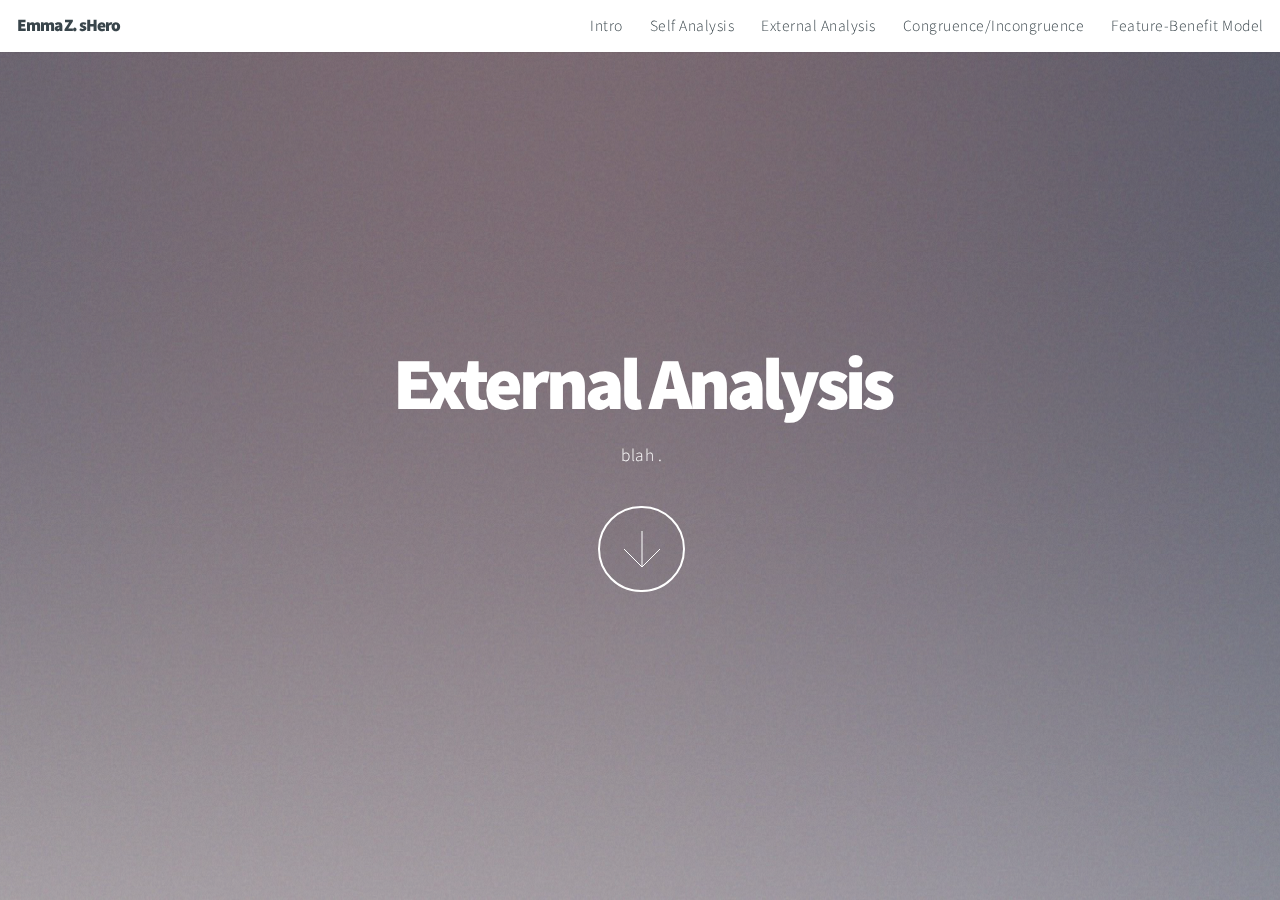
==== ci.html @ fa084fb6 "adding things" ====
<!DOCTYPE HTML>
<!--
	Big Picture by HTML5 UP
	html5up.net | @n33co
	Free for personal and commercial use under the CCA 3.0 license (html5up.net/license)
-->
<html>
	<head>
		<title>Emma Z. sHero</title>
		<meta http-equiv="content-type" content="text/html; charset=utf-8" />
		<meta name="description" content="" />
		<meta name="keywords" content="" />
		<!--[if lte IE 8]><script src="css/ie/html5shiv.js"></script><![endif]-->
		<script src="js/jquery.min.js"></script>
		<script src="js/jquery.poptrox.min.js"></script>
		<script src="js/jquery.scrolly.min.js"></script>
		<script src="js/jquery.scrollex.min.js"></script>
		<script src="js/skel.min.js"></script>
		<script src="js/init.js"></script>
		<noscript>
			<link rel="stylesheet" href="css/skel.css" />
			<link rel="stylesheet" href="css/style.css" />
			<link rel="stylesheet" href="css/style-wide.css" />
			<link rel="stylesheet" href="css/style-normal.css" />
		</noscript>
		<!--[if lte IE 9]><link rel="stylesheet" href="css/ie/v9.css" /><![endif]-->
		<!--[if lte IE 8]><link rel="stylesheet" href="css/ie/v8.css" /><![endif]-->
	</head>
	<body>

		<!-- Header -->
			<header id="header">

				<!-- Logo -->
					<h1 id="logo">Emma Z. sHero</h1>

				<!-- Nav -->
					<nav id="nav">
						<ul>
							<li><a href="#intro">Intro</a></li>
							<li><a href="#one">Self Analysis</a></li>
							<li><a href="#two">External Analysis</a></li>
							<li><a href="#three">Congruence/Incongruence</a></li>
							<li><a href="#four">Feature-Benefit Model</a></li>
							<!--<li><a href="#work">Work</a></li>-->
							<!-- <li><a href="#contact">Contact</a></li> -->
						</ul>
					</nav>

			</header>

		<!-- Intro -->
			<section id="intro" class="main style1 dark fullscreen">
				<div class="content container 75%">
					<header>
						<h2>External Analysis</h2>
					</header>
					<p> blah .</p>
					<footer>
						<a href="#one" class="button style2 down">More</a>
					</footer>
				</div>
			</section>

		</body>
	</html>
---- css/skel.css ----
/* Resets (http://meyerweb.com/eric/tools/css/reset/ | v2.0 | 20110126 | License: none (public domain)) */

	html,body,div,span,applet,object,iframe,h1,h2,h3,h4,h5,h6,p,blockquote,pre,a,abbr,acronym,address,big,cite,code,del,dfn,em,img,ins,kbd,q,s,samp,small,strike,strong,sub,sup,tt,var,b,u,i,center,dl,dt,dd,ol,ul,li,fieldset,form,label,legend,table,caption,tbody,tfoot,thead,tr,th,td,article,aside,canvas,details,embed,figure,figcaption,footer,header,hgroup,menu,nav,output,ruby,section,summary,time,mark,audio,video{margin:0;padding:0;border:0;font-size:100%;font:inherit;vertical-align:baseline;}article,aside,details,figcaption,figure,footer,header,hgroup,menu,nav,section{display:block;}body{line-height:1;}ol,ul{list-style:none;}blockquote,q{quotes:none;}blockquote:before,blockquote:after,q:before,q:after{content:'';content:none;}table{border-collapse:collapse;border-spacing:0;}body{-webkit-text-size-adjust:none}

/* Box Model */

	*, *:before, *:after {
		-moz-box-sizing: border-box;
		-webkit-box-sizing: border-box;
		box-sizing: border-box;
	}

/* Container */

	.container {
		margin-left: auto;
		margin-right: auto;

		/* width: (containers) */
		width: 1200px;
	}

	/* Modifiers */

		/* 125% */
			.container.\31 25\25 {
				width: 100%;

				/* max-width: (containers * 1.25) */
				max-width: 1500px;

				/* min-width: (containers) */
				min-width: 1200px;
			}

		/* 75% */
			.container.\37 5\25 {

				/* width: (containers * 0.75) */
				width: 900px;

			}

		/* 50% */
			.container.\35 0\25 {

				/* width: (containers * 0.50) */
				width: 600px;

			}

		/* 25% */
			.container.\32 5\25 {

				/* width: (containers * 0.25) */
				width: 300px;

			}

/* Grid */

	.row {
		border-bottom: solid 1px transparent;
	}

	.row > * {
		float: left;
	}

	.row:after, .row:before {
		content: '';
		display: block;
		clear: both;
		height: 0;
	}

	.row.uniform > * > :first-child {
		margin-top: 0;
	}

	.row.uniform > * > :last-child {
		margin-bottom: 0;
	}

	/* Gutters */

		/* Normal */

			.row > * {
				/* padding: (gutters.horizontal) 0 0 (gutters.vertical) */
				padding: 40px 0 0 40px;
			}

			.row {
				/* margin: -(gutters.horizontal) 0 -1px -(gutters.vertical) */
				margin: -40px 0 -1px -40px;
			}

			.row.uniform > * {
				/* padding: (gutters.vertical) 0 0 (gutters.vertical) */
				padding: 40px 0 0 40px;
			}

			.row.uniform {
				/* margin: -(gutters.vertical) 0 -1px -(gutters.vertical) */
				margin: -40px 0 -1px -40px;
			}

		/* 200% */

			.row.\32 00\25 > * {
				/* padding: (gutters.horizontal) 0 0 (gutters.vertical) */
				padding: 80px 0 0 80px;
			}

			.row.\32 00\25 {
				/* margin: -(gutters.horizontal) 0 -1px -(gutters.vertical) */
				margin: -80px 0 -1px -80px;
			}

			.row.uniform.\32 00\25 > * {
				/* padding: (gutters.vertical) 0 0 (gutters.vertical) */
				padding: 80px 0 0 80px;
			}

			.row.uniform.\32 00\25 {
				/* margin: -(gutters.vertical) 0 -1px -(gutters.vertical) */
				margin: -80px 0 -1px -80px;
			}

		/* 150% */

			.row.\31 50\25 > * {
				/* padding: (gutters.horizontal) 0 0 (gutters.vertical) */
				padding: 60px 0 0 60px;
			}

			.row.\31 50\25 {
				/* margin: -(gutters.horizontal) 0 -1px -(gutters.vertical) */
				margin: -60px 0 -1px -60px;
			}

			.row.uniform.\31 50\25 > * {
				/* padding: (gutters.vertical) 0 0 (gutters.vertical) */
				padding: 60px 0 0 60px;
			}

			.row.uniform.\31 50\25 {
				/* margin: -(gutters.vertical) 0 -1px -(gutters.vertical) */
				margin: -60px 0 -1px -60px;
			}

		/* 50% */

			.row.\35 0\25 > * {
				/* padding: (gutters.horizontal) 0 0 (gutters.vertical) */
				padding: 20px 0 0 20px;
			}

			.row.\35 0\25 {
				/* margin: -(gutters.horizontal) 0 -1px -(gutters.vertical) */
				margin: -20px 0 -1px -20px;
			}

			.row.uniform.\35 0\25 > * {
				/* padding: (gutters.vertical) 0 0 (gutters.vertical) */
				padding: 20px 0 0 20px;
			}

			.row.uniform.\35 0\25 {
				/* margin: -(gutters.vertical) 0 -1px -(gutters.vertical) */
				margin: -20px 0 -1px -20px;
			}

		/* 25% */

			.row.\32 5\25 > * {
				/* padding: (gutters.horizontal) 0 0 (gutters.vertical) */
				padding: 10px 0 0 10px;
			}

			.row.\32 5\25 {
				/* margin: -(gutters.horizontal) 0 -1px -(gutters.vertical) */
				margin: -10px 0 -1px -10px;
			}

			.row.uniform.\32 5\25 > * {
				/* padding: (gutters.vertical) 0 0 (gutters.vertical) */
				padding: 10px 0 0 10px;
			}

			.row.uniform.\32 5\25 {
				/* margin: -(gutters.vertical) 0 -1px -(gutters.vertical) */
				margin: -10px 0 -1px -10px;
			}

		/* 0% */

			.row.\30 \25 > * {
				padding: 0;
			}

			.row.\30 \25 {
				margin: 0 0 -1px 0;
			}

	/* Cells */

		.\31 2u, .\31 2u\24 { width: 100%; clear: none; margin-left: 0; }
		.\31 1u, .\31 1u\24 { width: 91.6666666667%; clear: none; margin-left: 0; }
		.\31 0u, .\31 0u\24 { width: 83.3333333333%; clear: none; margin-left: 0; }
		.\39 u, .\39 u\24 { width: 75%; clear: none; margin-left: 0; }
		.\38 u, .\38 u\24 { width: 66.6666666667%; clear: none; margin-left: 0; }
		.\37 u, .\37 u\24 { width: 58.3333333333%; clear: none; margin-left: 0; }
		.\36 u, .\36 u\24 { width: 50%; clear: none; margin-left: 0; }
		.\35 u, .\35 u\24 { width: 41.6666666667%; clear: none; margin-left: 0; }
		.\34 u, .\34 u\24 { width: 33.3333333333%; clear: none; margin-left: 0; }
		.\33 u, .\33 u\24 { width: 25%; clear: none; margin-left: 0; }
		.\32 u, .\32 u\24 { width: 16.6666666667%; clear: none; margin-left: 0; }
		.\31 u, .\31 u\24 { width: 8.3333333333%; clear: none; margin-left: 0; }

		.\31 2u\24 + *,
		.\31 1u\24 + *,
		.\31 0u\24 + *,
		.\39 u\24 + *,
		.\38 u\24 + *,
		.\37 u\24 + *,
		.\36 u\24 + *,
		.\35 u\24 + *,
		.\34 u\24 + *,
		.\33 u\24 + *,
		.\32 u\24 + *,
		.\31 u\24 + * {
			clear: left;
		}

		.\-11u { margin-left: 91.6666666667% }
		.\-10u { margin-left: 83.3333333333% }
		.\-9u { margin-left: 75% }
		.\-8u { margin-left: 66.6666666667% }
		.\-7u { margin-left: 58.3333333333% }
		.\-6u { margin-left: 50% }
		.\-5u { margin-left: 41.6666666667% }
		.\-4u { margin-left: 33.3333333333% }
		.\-3u { margin-left: 25% }
		.\-2u { margin-left: 16.6666666667% }
		.\-1u { margin-left: 8.3333333333% }
---- css/style.css ----
@charset 'UTF-8';
@import url('http://fonts.googleapis.com/css?family=Source+Sans+Pro:300,900');
@import url('font-awesome.min.css');

/*
	Big Picture by HTML5 UP
	html5up.net | @n33co
	Free for personal and commercial use under the CCA 3.0 license (html5up.net/license)
*/

/*********************************************************************************/
/* Basic                                                                         */
/*********************************************************************************/

	html {
		height: 100%;
	}

	body {
		background: #fff;
		height: 100%;
	}

		body.is-loading *,
		body.is-resizing *
		{
			-moz-transition: none !important;
			-webkit-transition: none !important;
			-o-transition: none !important;
			-ms-transition: none !important;
			transition: none !important;
			-moz-animation: none !important;
			-webkit-animation: none !important;
			-o-animation: none !important;
			-ms-animation: none !important;
			animation: none !important;
		}

	body,input,textarea,select {
		font-family: 'Source Sans Pro', sans-serif;
		font-weight: 300;
		font-size: 18pt;
		line-height: 1.75em;
		color: #39454b;
		letter-spacing: 0.5px;
	}

	h1,h2,h3,h4,h5,h6 {
		font-weight: 900;
		color: inherit;
	}

		h1 a, h2 a, h3 a, h4 a, h5 a, h6 a {
			color: inherit;
			text-decoration: none;
		}

	h2 {
		font-size: 2.25em;
		letter-spacing: -2px;
		line-height: 1.25em;
	}

	strong, b {
		font-weight: 900;
		color: inherit;
	}

	em, i {
		font-style: italic;
	}

	a {
		color: #98c593;

		-moz-transition: all 0.2s ease-in-out, color 0.2s ease-in-out;
		-webkit-transition: all 0.2s ease-in-out, color 0.2s ease-in-out;
		-o-transition: all 0.2s ease-in-out, color 0.2s ease-in-out;
		-ms-transition: all 0.2s ease-in-out, color 0.2s ease-in-out;
		transition: all 0.2s ease-in-out, color 0.2s ease-in-out;
	}

	sub {
		position: relative;
		top: 0.5em;
		font-size: 0.8em;
	}

	sup {
		position: relative;
		top: -0.5em;
		font-size: 0.8em;
	}

	hr {
		border: 0;
		border-top: solid 1px #ddd;
	}

	blockquote {
		border-left: solid 0.5em #ddd;
		padding: 1em 0 1em 2em;
		font-style: italic;
	}

	p, ul, ol, dl, table {
		margin-bottom: 1em;
	}

	header {
		margin-bottom: 1em;
	}

		header p {
			display: block;
			margin: 1em 0 0 0;
			padding: 0 0 0.5em 0;
		}

	footer {
		margin-top: 2em;
	}

	br.clear {
		clear: both;
	}

	/* Sections/Article */

		section,
		article {
			margin-bottom: 3em;
		}

			section > :last-child,
			article > :last-child {
				margin-bottom: 0;
			}

			section > .content > :last-child,
			article > .content > :last-child {
				margin-bottom: 0;
			}

			section:last-child,
			article:last-child {
				margin-bottom: 0;
			}

			.row > section,
			.row > article {
				margin-bottom: 0;
			}

	/* Image */

		.image {
			position: relative;
			display: inline-block;
		}

			.image:before {
				content: '';
				position: absolute;
				left: 0;
				top: 0;
				width: 100%;
				height: 100%;
				background: url('images/overlay.png');
			}

			.image img {
				display: block;
				width: 100%;
			}

			.image.featured {
				display: block;
				width: 100%;
				margin: 0 0 2em 0;
			}

			.image.fit {
				display: block;
				width: 100%;
			}

			.image.left {
				float: left;
				margin: 0 2em 2em 0;
			}

			.image.centered {
				display: block;
				margin: 0 0 2em 0;
			}

				.image.centered img {
					margin: 0 auto;
					width: auto;
				}

	/* List */

		ul {
		}

			ul.default {
				list-style: disc;
				padding-left: 1em;
			}

				ul.default li {
					padding-left: 0.5em;
				}

			ul.icons {
				cursor: default;
			}

				ul.icons li {
					display: inline-block;
				}

					ul.icons a {
						display: inline-block;
						width: 2em;
						height: 2em;
						line-height: 2em;
						text-align: center;
						border: 0;
					}

			ul.menu {
				cursor: default;
			}

				ul.menu li {
					display: inline-block;
					line-height: 1em;
					border-left: solid 1px rgba(145,146,147,0.25);
					padding: 0 0 0 0.5em;
					margin: 0 0 0 0.5em;
				}

				ul.menu li:first-child {
					border-left: 0;
					padding-left: 0;
					margin-left: 0;
				}

			ul.actions {
				cursor: default;
			}

				ul.actions li {
					display: inline-block;
					margin: 0 0 0 0.5em;
				}

				ul.actions li:first-child {
					margin-left: 0;
				}

		ol {
		}

			ol.default {
				list-style: decimal;
				padding-left: 1.25em;
			}

				ol.default li {
					padding-left: 0.25em;
				}

	/* Form */

		form {
		}

			form label {
				display: block;
			}

			form input[type="text"],
			form input[type="email"],
			form input[type="password"],
			form select,
			form textarea {
				display: block;
				width: 100%;
				padding: 0.65em 0.75em;
				background: none;
				border: solid 2px rgba(185,186,187,0.25);
				color: inherit;
				border-radius: 0.5em;
				outline: none;

				-moz-appearance: none;
				-webkit-appearance: none;
				-o-appearance: none;
				-ms-appearance: none;
				appearance: none;

				-moz-transition: all 0.2s ease-in-out, color 0.2s ease-in-out;
				-webkit-transition: all 0.2s ease-in-out, color 0.2s ease-in-out;
				-o-transition: all 0.2s ease-in-out, color 0.2s ease-in-out;
				-ms-transition: all 0.2s ease-in-out, color 0.2s ease-in-out;
				transition: all 0.2s ease-in-out, color 0.2s ease-in-out;
			}

				form input[type="text"]:focus,
				form input[type="email"]:focus,
				form input[type="password"]:focus,
				form select:focus,
				form textarea:focus {
					border-color: #9ac8e9;
				}

			form input[type="text"],
			form input[type="email"],
			form input[type="password"],
			form select {
				line-height: 1.35em;
			}

			form textarea {
				min-height: 8em;
			}

			form .formerize-placeholder {
				color: rgba(145,146,147,0.85) !important;
			}

			form ::-webkit-input-placeholder {
				color: rgba(145,146,147,0.85) !important;
			}

			form :-moz-placeholder {
				color: rgba(145,146,147,0.85) !important;
			}

			form ::-moz-placeholder {
				color: rgba(145,146,147,0.85) !important;
			}

			form :-ms-input-placeholder {
				color: rgba(145,146,147,0.85) !important;
			}

			form ::-moz-focus-inner {
				border: 0;
			}

	/* Table */

		table {
			width: 100%;
		}

			table.default {
				width: 100%;
			}

				table.default tbody tr:nth-child(2n+2) {
					background: #f4f4f4;
				}

				table.default td {
					padding: 0.5em 1em 0.5em 1em;
				}

				table.default th {
					text-align: left;
					font-weight: 900;
					padding: 0.5em 1em 0.5em 1em;
				}

				table.default thead {
					background: #444;
					color: #fff;
				}

				table.default tfoot {
					background: #eee;
				}

				table.default tbody {
				}

	/* Button */

		input[type="button"],
		input[type="submit"],
		input[type="reset"],
		.button {
			background-color: #98c593;
			border: 0;
			border-radius: 3.5em;
			color: #fff;
			cursor: pointer;
			display: inline-block;
			height: 3.5em;
			line-height: 3.5em;
			outline: 0;
			padding: 0 2em 0 2em;
			position: relative;
			text-align: center;
			text-decoration: none;

			-moz-appearance: none;
			-webkit-appearance: none;
			-o-appearance: none;
			-ms-appearance: none;
			appearance: none;

			-moz-transition: all 0.2s ease-in-out;
			-webkit-transition: all 0.2s ease-in-out;
			-o-transition: all 0.2s ease-in-out;
			-ms-transition: all 0.2s ease-in-out;
			transition: all 0.2s ease-in-out;
		}

			.button.down {
				width: 5em;
				height: 5em;
				line-height: 4.5em;
				padding: 0;
				background-image: url('images/dark-arrow.svg');
				background-position: center center;
				background-repeat: no-repeat;
				text-indent: -10em;
				overflow: hidden;
			}

				.button.down.anchored {
					bottom: 0;
					border-bottom: 0;
					border-radius: 3em 3em 0 0;
					height: 4.5em;
					margin-left: -2.5em;
				}

			.button.anchored {
				position: absolute;
				left: 50%;
			}

			input[type="button"]:hover,
			input[type="submit"]:hover,
			input[type="reset"]:hover,
			.button:hover {
				background-color: #a8d5a3;
			}

			input[type="button"]:active,
			input[type="submit"]:active,
			input[type="reset"]:active,
			.button:active {
				background-color: #88b583;
			}

			input[type="button"].style2,
			input[type="submit"].style2,
			input[type="reset"].style2,
			.button.style2 {
				background-color: transparent;
				border: solid 2px #e5e6e7;
				color: inherit;
			}

				input[type="button"].style2:hover,
				input[type="submit"].style2:hover,
				input[type="reset"].style2:hover,
				.button.style2:hover {
					background-color: rgba(145,146,147,0.035);
				}

				.button.style2.down {
					background-image: url('images/arrow.svg');
				}

	/* Box */

		.box {
			background: #fff;
			color: #39454b;
			padding: 2em;
		}

			.box.style2 {
				padding: 3.5em 2.5em 3.5em 2.5em;
			}

	/* Main */

		.main {
			position: relative;
			margin: 0;
			overflow-x: hidden;
		}

			.main.fullscreen {
				height: 100%;
			}

			.main.style1 {
				text-align: center;
				padding: 3em 0 3em 0;
			}

				.main.style1 h2 {
					font-size: 4.25em;
					line-height: 1em;
					letter-spacing: -4px;
				}

				.main.style1:before {
					content: '';
					display: inline-block;
					vertical-align: middle;
					height: 100%;
				}

				.main.style1 .content {
					opacity: 1.0;
					display: inline-block;
					vertical-align: middle;

					-moz-transition: all 1s ease;
					-webkit-transition: all 1s ease;
					-o-transition: all 1s ease;
					-ms-transition: all 1s ease;
					transition: all 1s ease;

					-moz-transform: translateZ(0);
					-webkit-transform: translateZ(0);
					-o-transform: translateZ(0);
					-ms-transform: translateZ(0);
					transform: translateZ(0);
				}

			.main.style1.inactive {
			}

				.main.style1.inactive .content {
					opacity: 0;
				}

			.main.style2 {
				padding: 3em 0 3em 0;
				overflow: hidden;
			}

				.main.style2 .content {
					position: relative;
					width: 35%;
					display: inline-block;
					vertical-align: middle;

					-moz-transition: all 1s ease;
					-webkit-transition: all 1s ease;
					-o-transition: all 1s ease;
					-ms-transition: all 1s ease;
					transition: all 1s ease;

					-moz-transform: translateZ(0);
					-webkit-transform: translateZ(0);
					-o-transform: translateZ(0);
					-ms-transform: translateZ(0);
					transform: translateZ(0);
				}

				.main.style2.left {
				}

					.main.style2.left:after {
						content: '';
						display: inline-block;
						vertical-align: middle;
						height: 100%;
					}

					.main.style2.left .content {
						left: 0;
					}

				.main.style2.right {
				}

					.main.style2.right:before {
						content: '';
						display: inline-block;
						vertical-align: middle;
						height: 100%;
					}

					.main.style2.right .content {
						left: 65%;
					}

				.main.style2.inactive {
				}

					.main.style2.inactive .content {
					}

						.main.style2.inactive.left .content {
							left: -35%;
						}

						.main.style2.inactive.right .content {
							left: 100%;
						}

			.main.style3 {
				text-align: center;
				padding: 6em 0 6em 0;
			}

				.main.style3 .content {
				}

					.main.style3 .content > header {
						margin-bottom: 2em;
					}

				.main.style3.primary {
					background: #fff;
				}

				.main.style3.secondary {
					background: #f5f6f7;
				}

	/* Dark */

		.dark {
			color: #fff;
		}

			.dark a {
				color: #fff;
			}

			.dark .button.style2 {
				border-color: inherit;
				background-color: rgba(64,64,64,0.05);
			}

				.dark .button.style2:hover {
					background-color: rgba(255,255,255,0.1);
				}

				.dark .button.style2.down {
					background-image: url('images/dark-arrow.svg');
				}

/*********************************************************************************/
/* Spinner                                                                       */
/*********************************************************************************/

	@-moz-keyframes spinner-rotate { 0% { -moz-transform: scale(1) rotate(0deg); -webkit-transform: scale(1) rotate(0deg); -o-transform: scale(1) rotate(0deg); -ms-transform: scale(1) rotate(0deg); transform: scale(1) rotate(0deg); } 100% { -moz-transform: scale(1) rotate(360deg); -webkit-transform: scale(1) rotate(360deg); -o-transform: scale(1) rotate(360deg); -ms-transform: scale(1) rotate(360deg); transform: scale(1) rotate(360deg); } }
	@-webkit-keyframes spinner-rotate { 0% { -moz-transform: scale(1) rotate(0deg); -webkit-transform: scale(1) rotate(0deg); -o-transform: scale(1) rotate(0deg); -ms-transform: scale(1) rotate(0deg); transform: scale(1) rotate(0deg); } 100% { -moz-transform: scale(1) rotate(360deg); -webkit-transform: scale(1) rotate(360deg); -o-transform: scale(1) rotate(360deg); -ms-transform: scale(1) rotate(360deg); transform: scale(1) rotate(360deg); } }
	@-o-keyframes spinner-rotate { 0% { -moz-transform: scale(1) rotate(0deg); -webkit-transform: scale(1) rotate(0deg); -o-transform: scale(1) rotate(0deg); -ms-transform: scale(1) rotate(0deg); transform: scale(1) rotate(0deg); } 100% { -moz-transform: scale(1) rotate(360deg); -webkit-transform: scale(1) rotate(360deg); -o-transform: scale(1) rotate(360deg); -ms-transform: scale(1) rotate(360deg); transform: scale(1) rotate(360deg); } }
	@-ms-keyframes spinner-rotate { 0% { -moz-transform: scale(1) rotate(0deg); -webkit-transform: scale(1) rotate(0deg); -o-transform: scale(1) rotate(0deg); -ms-transform: scale(1) rotate(0deg); transform: scale(1) rotate(0deg); } 100% { -moz-transform: scale(1) rotate(360deg); -webkit-transform: scale(1) rotate(360deg); -o-transform: scale(1) rotate(360deg); -ms-transform: scale(1) rotate(360deg); transform: scale(1) rotate(360deg); } }
	@keyframes spinner-rotate { 0% { -moz-transform: scale(1) rotate(0deg); -webkit-transform: scale(1) rotate(0deg); -o-transform: scale(1) rotate(0deg); -ms-transform: scale(1) rotate(0deg); transform: scale(1) rotate(0deg); } 100% { -moz-transform: scale(1) rotate(360deg); -webkit-transform: scale(1) rotate(360deg); -o-transform: scale(1) rotate(360deg); -ms-transform: scale(1) rotate(360deg); transform: scale(1) rotate(360deg); } }

/*********************************************************************************/
/* Loader                                                                        */
/*********************************************************************************/

	@-moz-keyframes spinner-show { 0% { opacity: 0; } 100% { opacity: 1; } }
	@-webkit-keyframes spinner-show { 0% { opacity: 0; } 100% { opacity: 1; } }
	@-o-keyframes spinner-show { 0% { opacity: 0; } 100% { opacity: 1; } }
	@-ms-keyframes spinner-show { 0% { opacity: 0; } 100% { opacity: 1; } }
	@keyframes spinner-show { 0% { opacity: 0; } 100% { opacity: 1; } }
	@-moz-keyframes spinner-hide { 0% { color: #ececec; z-index: 100001; -moz-transform: scale(1) rotate(0deg); -webkit-transform: scale(1) rotate(0deg); -o-transform: scale(1) rotate(0deg); -ms-transform: scale(1) rotate(0deg); transform: scale(1) rotate(0deg); } 99% { color: #ececec; z-index: 100001; -moz-transform: scale(0.5) rotate(360deg); -webkit-transform: scale(0.5) rotate(360deg); -o-transform: scale(0.5) rotate(360deg); -ms-transform: scale(0.5) rotate(360deg); transform: scale(0.5) rotate(360deg); } 100% { color: #ececec; z-index: -1; -moz-transform: scale(0.5) rotate(360deg); -webkit-transform: scale(0.5) rotate(360deg); -o-transform: scale(0.5) rotate(360deg); -ms-transform: scale(0.5) rotate(360deg); transform: scale(0.5) rotate(360deg); } }
	@-webkit-keyframes spinner-hide { 0% { color: #ececec; z-index: 100001; -moz-transform: scale(1) rotate(0deg); -webkit-transform: scale(1) rotate(0deg); -o-transform: scale(1) rotate(0deg); -ms-transform: scale(1) rotate(0deg); transform: scale(1) rotate(0deg); } 99% { color: #ececec; z-index: 100001; -moz-transform: scale(0.5) rotate(360deg); -webkit-transform: scale(0.5) rotate(360deg); -o-transform: scale(0.5) rotate(360deg); -ms-transform: scale(0.5) rotate(360deg); transform: scale(0.5) rotate(360deg); } 100% { color: #ececec; z-index: -1; -moz-transform: scale(0.5) rotate(360deg); -webkit-transform: scale(0.5) rotate(360deg); -o-transform: scale(0.5) rotate(360deg); -ms-transform: scale(0.5) rotate(360deg); transform: scale(0.5) rotate(360deg); } }
	@-o-keyframes spinner-hide { 0% { color: #ececec; z-index: 100001; -moz-transform: scale(1) rotate(0deg); -webkit-transform: scale(1) rotate(0deg); -o-transform: scale(1) rotate(0deg); -ms-transform: scale(1) rotate(0deg); transform: scale(1) rotate(0deg); } 99% { color: #ececec; z-index: 100001; -moz-transform: scale(0.5) rotate(360deg); -webkit-transform: scale(0.5) rotate(360deg); -o-transform: scale(0.5) rotate(360deg); -ms-transform: scale(0.5) rotate(360deg); transform: scale(0.5) rotate(360deg); } 100% { color: #ececec; z-index: -1; -moz-transform: scale(0.5) rotate(360deg); -webkit-transform: scale(0.5) rotate(360deg); -o-transform: scale(0.5) rotate(360deg); -ms-transform: scale(0.5) rotate(360deg); transform: scale(0.5) rotate(360deg); } }
	@-ms-keyframes spinner-hide { 0% { color: #ececec; z-index: 100001; -moz-transform: scale(1) rotate(0deg); -webkit-transform: scale(1) rotate(0deg); -o-transform: scale(1) rotate(0deg); -ms-transform: scale(1) rotate(0deg); transform: scale(1) rotate(0deg); } 99% { color: #ececec; z-index: 100001; -moz-transform: scale(0.5) rotate(360deg); -webkit-transform: scale(0.5) rotate(360deg); -o-transform: scale(0.5) rotate(360deg); -ms-transform: scale(0.5) rotate(360deg); transform: scale(0.5) rotate(360deg); } 100% { color: #ececec; z-index: -1; -moz-transform: scale(0.5) rotate(360deg); -webkit-transform: scale(0.5) rotate(360deg); -o-transform: scale(0.5) rotate(360deg); -ms-transform: scale(0.5) rotate(360deg); transform: scale(0.5) rotate(360deg); } }
	@keyframes spinner-hide { 0% { color: #ececec; z-index: 100001; -moz-transform: scale(1) rotate(0deg); -webkit-transform: scale(1) rotate(0deg); -o-transform: scale(1) rotate(0deg); -ms-transform: scale(1) rotate(0deg); transform: scale(1) rotate(0deg); } 99% { color: #ececec; z-index: 100001; -moz-transform: scale(0.5) rotate(360deg); -webkit-transform: scale(0.5) rotate(360deg); -o-transform: scale(0.5) rotate(360deg); -ms-transform: scale(0.5) rotate(360deg); transform: scale(0.5) rotate(360deg); } 100% { color: #ececec; z-index: -1; -moz-transform: scale(0.5) rotate(360deg); -webkit-transform: scale(0.5) rotate(360deg); -o-transform: scale(0.5) rotate(360deg); -ms-transform: scale(0.5) rotate(360deg); transform: scale(0.5) rotate(360deg); } }
	@-moz-keyframes overlay-hide { 0% { opacity: 1; z-index: 100000; } 15% { opacity: 1; z-index: 100000; } 99% { opacity: 0; z-index: 100000; } 100% { opacity: 0; z-index: -1; } }
	@-webkit-keyframes overlay-hide { 0% { opacity: 1; z-index: 100000; } 15% { opacity: 1; z-index: 100000; } 99% { opacity: 0; z-index: 100000; } 100% { opacity: 0; z-index: -1; } }
	@-o-keyframes overlay-hide { 0% { opacity: 1; z-index: 100000; } 15% { opacity: 1; z-index: 100000; } 99% { opacity: 0; z-index: 100000; } 100% { opacity: 0; z-index: -1; } }
	@-ms-keyframes overlay-hide { 0% { opacity: 1; z-index: 100000; } 15% { opacity: 1; z-index: 100000; } 99% { opacity: 0; z-index: 100000; } 100% { opacity: 0; z-index: -1; } }
	@keyframes overlay-hide { 0% { opacity: 1; z-index: 100000; } 15% { opacity: 1; z-index: 100000; } 99% { opacity: 0; z-index: 100000; } 100% { opacity: 0; z-index: -1; } }

	body {
		text-decoration: none;
	}

		body:before {
			-moz-osx-font-smoothing: grayscale;
			-webkit-font-smoothing: antialiased;
			font-family: FontAwesome;
			font-style: normal;
			font-weight: normal;
			text-transform: none !important;
		}

		body:before {
			-moz-animation: spinner-show 1.5s 1 0.25s ease forwards, spinner-hide 0.25s ease-in-out forwards !important;
			-webkit-animation: spinner-show 1.5s 1 0.25s ease forwards, spinner-hide 0.25s ease-in-out forwards !important;
			-o-animation: spinner-show 1.5s 1 0.25s ease forwards, spinner-hide 0.25s ease-in-out forwards !important;
			-ms-animation: spinner-show 1.5s 1 0.25s ease forwards, spinner-hide 0.25s ease-in-out forwards !important;
			animation: spinner-show 1.5s 1 0.25s ease forwards, spinner-hide 0.25s ease-in-out forwards !important;
			-moz-transform-origin: 50% 50%;
			-webkit-transform-origin: 50% 50%;
			-o-transform-origin: 50% 50%;
			-ms-transform-origin: 50% 50%;
			transform-origin: 50% 50%;
			color: #ececec;
			content: '\f1ce';
			cursor: default;
			display: block;
			font-size: 2em;
			height: 2em;
			left: 50%;
			line-height: 2em;
			margin: -1em 0 0 -1em;
			opacity: 0;
			position: fixed;
			text-align: center;
			top: 50%;
			width: 2em;
			z-index: -1;
		}

		body:after {
			-moz-animation: overlay-hide 1.5s ease-in forwards !important;
			-webkit-animation: overlay-hide 1.5s ease-in forwards !important;
			-o-animation: overlay-hide 1.5s ease-in forwards !important;
			-ms-animation: overlay-hide 1.5s ease-in forwards !important;
			animation: overlay-hide 1.5s ease-in forwards !important;
			background: #ffffff;
			content: '';
			display: block;
			height: 100%;
			left: 0;
			opacity: 0;
			position: fixed;
			top: 0;
			width: 100%;
			z-index: -1;
		}

		body.is-loading:before {
			-moz-animation: spinner-show 1.5s 1 0.25s ease forwards, spinner-rotate 0.75s infinite linear !important;
			-webkit-animation: spinner-show 1.5s 1 0.25s ease forwards, spinner-rotate 0.75s infinite linear !important;
			-o-animation: spinner-show 1.5s 1 0.25s ease forwards, spinner-rotate 0.75s infinite linear !important;
			-ms-animation: spinner-show 1.5s 1 0.25s ease forwards, spinner-rotate 0.75s infinite linear !important;
			animation: spinner-show 1.5s 1 0.25s ease forwards, spinner-rotate 0.75s infinite linear !important;
			z-index: 100001;
		}

		body.is-loading:after {
			-moz-animation: none !important;
			-webkit-animation: none !important;
			-o-animation: none !important;
			-ms-animation: none !important;
			animation: none !important;
			opacity: 1;
			z-index: 100000;
		}

	@media (-webkit-min-device-pixel-ratio: 2) {
		body:before {
			line-height: 2.025em;
		}
	}

/*********************************************************************************/
/* Icons                                                                         */
/*********************************************************************************/

	.icon {
		text-decoration: none;
	}

		.icon:before {
			display: inline-block;
			font-family: FontAwesome;
			font-size: 1.25em;
			text-decoration: none;
			font-style: normal;
			font-weight: normal;
			line-height: 1;
			-webkit-font-smoothing:antialiased;
			-moz-osx-font-smoothing:grayscale;
		}

		.icon > .label {
			display: none;
		}

/*********************************************************************************/
/* Header                                                                        */
/*********************************************************************************/

	#header {
		position: fixed;
		z-index: 10000;
		left: 0;
		top: 0;
		width: 100%;
		background: #fff;
		background: rgba(255,255,255,0.95);
		height: 3em;
		line-height: 3em;
		box-shadow: 0 0 0.15em 0 rgba(0,0,0,0.1);
	}

	body {
		padding-top: 3em;
	}

	#logo {
		position: absolute;
		left: 1em;
		top: 0;
		height: 3em;
		line-height: 3em;
		letter-spacing: -1px;
	}

		#logo a {
			font-size: 1.25em;
		}

	#nav {
		position: absolute;
		right: 0.5em;
		top: 0;
		height: 3em;
		line-height: 3em;
	}

		#nav ul {
			margin: 0;
		}

			#nav ul li {
				display: inline-block;
				margin-left: 0.5em;
				font-size: 0.9em;
			}

				#nav ul li a {
					display: block;
					color: inherit;
					text-decoration: none;
					height: 3em;
					line-height: 3em;
					padding: 0 0.5em 0 0.5em;
					outline: 0;
				}

/*********************************************************************************/
/* Intro                                                                         */
/*********************************************************************************/

	#intro {
		background: url('images/overlay.png'), url('../images/intro.jpg');
		background-size: 256px 256px, cover;
		background-attachment: fixed, fixed;
		background-position: top left, bottom center;
		background-repeat: repeat, no-repeat;
	}

/*********************************************************************************/
/* One                                                                           */
/*********************************************************************************/

	#one {
		background: url('images/overlay.png'), url('../images/one.jpg');
		background-size: 256px 256px, cover;
		background-attachment: fixed, fixed;
		background-position: top left, center center;
	}

/*********************************************************************************/
/* Two                                                                           */
/*********************************************************************************/

	#two {
		background: url('images/overlay.png'), url('../images/two.jpg');
		background-size: 256px 256px, cover;
		background-attachment: fixed, fixed;
		background-position: top left, center center;
	}

/*********************************************************************************/
/* Two                                                                           */
/*********************************************************************************/

	#three {
		background: url('images/overlay.png'), url('../images/one.jpg');
		background-size: 256px 256px, cover;
		background-attachment: fixed, fixed;
		background-position: top left, center center;
	}

/*********************************************************************************/
/* Two                                                                           */
/*********************************************************************************/

	#four {
		background: url('images/overlay.png'), url('../images/two.jpg');
		background-size: 256px 256px, cover;
		background-attachment: fixed, fixed;
		background-position: top left, center center;
	}

/*********************************************************************************/
/* Work                                                                          */
/*********************************************************************************/

	#work {
	}

		#work .row.images {
		}

			#work .row.images .image {
				position: relative;
				top: 0;
				left: 0;
				opacity: 1.0;

				-moz-transition: all 1s ease;
				-webkit-transition: all 1s ease;
				-o-transition: all 1s ease;
				-ms-transition: all 1s ease;
				transition: all 1s ease;

				-moz-transform: translateZ(0);
				-webkit-transform: translateZ(0);
				-o-transform: translateZ(0);
				-ms-transform: translateZ(0);
				transform: translateZ(0);
			}

			#work .row.images.inactive {
			}

				#work .row.images.inactive .image {
					opacity: 0;
				}

				#work .row.images.inactive .image.from-left {
					left: -14em;
				}

				#work .row.images.inactive .image.from-right {
					left: 14em;
				}

				#work .row.images.inactive .image.from-top {
					top: -7em;
				}

				#work .row.images.inactive .image.from-bottom {
					top: 7em;
				}

/*********************************************************************************/
/* Contact                                                                       */
/*********************************************************************************/

	#contact {
		padding-bottom: 0;
		overflow: hidden;
	}

		#contact .box {
			position: relative;
			bottom: 0;

			-moz-transition: all 1s ease;
			-webkit-transition: all 1s ease;
			-o-transition: all 1s ease;
			-ms-transition: all 1s ease;
			transition: all 1s ease;

			-moz-transform: translateZ(0);
			-webkit-transform: translateZ(0);
			-o-transform: translateZ(0);
			-ms-transform: translateZ(0);
			transform: translateZ(0);
		}

		#contact.inactive {
		}

			#contact.inactive .box {
				bottom: -30em;
			}

/*********************************************************************************/
/* Footer                                                                        */
/*********************************************************************************/

	#footer {
		position: relative;
		height: 5em;
		line-height: 5em;
		margin: 0;
		background: #39454b;
		color: #999;
		color: rgba(185,186,187,0.5);
		overflow: hidden;
	}

		#footer a {
			color: #999;
			color: rgba(185,186,187,0.5);
		}

			#footer a:hover {
				color: #bbb;
				color: rgba(185,186,187,1.0);
			}

		#footer .actions {
			position: absolute;
			left: 1em;
			top: 0.25em;
			height: 5em;
			line-height: 5em;
			margin: 0;
		}

			#footer .actions li {
				font-size: 1.25em;
				margin: 0;
			}

				#footer .actions li a {
					padding: 0.5em;
				}

		#footer .menu {
			position: absolute;
			right: 2em;
			top: 0;
			height: 5em;
			line-height: 5em;
			margin: 0;
		}

			#footer .menu li {
				font-size: 0.9em;
			}

/*********************************************************************************/
/* Poptrox                                                                       */
/*********************************************************************************/

	.poptrox-popup {
		background: #fff;
		-moz-box-sizing: content-box;
		-webkit-box-sizing: content-box;
		-o-box-sizing: content-box;
		-ms-box-sizing: content-box;
		box-sizing: content-box;
		padding-bottom: 3em;
		box-shadow: 0 0.1em 0.15em 0 rgba(0,0,0,0.15);
	}

		.poptrox-popup .loader {
			position: absolute;
			top: 50%;
			left: 50%;
			margin: -1em 0 0 -1em;
			width: 2em;
			height: 2em;
			display: block;
			font-size: 2em;
		}

		.poptrox-popup .loader:before {
			-moz-animation: spinner-rotate 0.75s infinite linear !important;
			-webkit-animation: spinner-rotate 0.75s infinite linear !important;
			-o-animation: spinner-rotate 0.75s infinite linear !important;
			-ms-animation: spinner-rotate 0.75s infinite linear !important;
			animation: spinner-rotate 0.75s infinite linear !important;
			-moz-osx-font-smoothing: grayscale;
			-webkit-font-smoothing: antialiased;
			font-family: FontAwesome;
			font-style: normal;
			font-weight: normal;
			text-transform: none !important;
			color: #ececec;
			content: '\f1ce';
			cursor: default;
			display: block;
			height: 2em;
			left: 0;
			line-height: 2em;
			position: absolute;
			text-align: center;
			top: 0;
			width: 2em;
		}

		.poptrox-popup .caption {
			position: absolute;
			bottom: 0;
			left: 0;
			background: #fff;
			width: 100%;
			height: 3em;
			line-height: 2.8em;
			text-align: center;
			cursor: default;
			z-index: 1;
			font-size: 0.9em;
		}

		.poptrox-popup .nav-next,
		.poptrox-popup .nav-previous {
			position: absolute;
			top: 0;
			width: 50%;
			height: 100%;
			opacity: 0;
			cursor: pointer;
			background: rgba(0,0,0,0.01);
			-moz-transition: opacity 0.2s ease-in-out;
			-webkit-transition: opacity 0.2s ease-in-out;
			-o-transition: opacity 0.2s ease-in-out;
			-ms-transition: opacity 0.2s ease-in-out;
			transition: opacity 0.2s ease-in-out;
			-webkit-tap-highlight-color: rgba(255,255,255,0);
		}

			.poptrox-popup .nav-next:before,
			.poptrox-popup .nav-previous:before {
				content: '';
				position: absolute;
				width: 96px;
				height: 64px;
				background: url('images/poptrox-nav.svg');
				top: -moz-calc(50% - 1.5em);
				top: -webkit-calc(50% - 1.5em);
				top: -o-calc(50% - 1.5em);
				top: -ms-calc(50% - 1.5em);
				top: calc(50% - 1.5em);
				margin: -32px 0 0 0;
			}

			.poptrox-popup:hover .nav-next,
			.poptrox-popup:hover .nav-previous {
				opacity: 0.5;
			}

			.poptrox-popup:hover .nav-next:hover,
			.poptrox-popup:hover .nav-previous:hover {
				opacity: 1.0;
			}

			.poptrox-popup .nav-previous:before
			{
				-moz-transform: scaleX(-1);
				-webkit-transform: scaleX(-1);
				-o-transform: scaleX(-1);
				-ms-transform: scaleX(-1);
				transform: scaleX(-1);
				-ms-filter: "FlipH";
				filter: FlipH;
			}

		.poptrox-popup .nav-next {
			right: 0;
		}

			.poptrox-popup .nav-next:before {
				right: 0;
			}

		.poptrox-popup .nav-previous {
			left: 0;
		}

			.poptrox-popup .nav-previous:before {
				left: 0;
			}

		.poptrox-popup .closer {
			position: absolute;
			top: 0;
			right: 0;
			width: 64px;
			height: 64px;
			text-indent: -9999px;
			z-index: 2;
			opacity: 0;
			-moz-transition: opacity 0.2s ease-in-out;
			-webkit-transition: opacity 0.2s ease-in-out;
			-o-transition: opacity 0.2s ease-in-out;
			-ms-transition: opacity 0.2s ease-in-out;
			transition: opacity 0.2s ease-in-out;
			-webkit-tap-highlight-color: rgba(255,255,255,0);
		}

			.poptrox-popup .closer:before {
				content: '';
				display: block;
				position: absolute;
				right: 16px;
				top: 16px;
				width: 40px;
				height: 40px;
				border-radius: 100%;
				box-shadow: inset 0 0 0 2px #fff;
				background: url('images/poptrox-closer.svg') center center;
				color: #fff !important;
			}

			.poptrox-popup:hover .closer {
				opacity: 0.5;
			}

			.poptrox-popup:hover .closer:hover {
				opacity: 1.0;
			}

/*********************************************************************************/
/* Touch Mode                                                                    */
/*********************************************************************************/

	body.is-touch {
	}

		body.is-touch .main {
			background-attachment: scroll !important;
		}

		body.is-touch .poptrox-popup {
		}

			body.is-touch .poptrox-popup .nav-next,
			body.is-touch .poptrox-popup .nav-previous,
			body.is-touch .poptrox-popup .closer {
				opacity: 1.0 !important;
			}
---- css/style-wide.css ----
/*
	Big Picture by HTML5 UP
	html5up.net | @n33co
	Free for personal and commercial use under the CCA 3.0 license (html5up.net/license)
*/

/*********************************************************************************/
/* Basic                                                                         */
/*********************************************************************************/

	body,input,textarea,select {
		font-size: 17pt;
	}
	
	/* Main */
		
		.main {
		}
		
			.main.style2 {
			}
			
				.main.style2 .content {
					width: 40%;
				}
			
					.main.style2.right .content {
						left: 60%;
					}

				.main.style2.inactive {
				}

					.main.style2.inactive .content {
					}

						.main.style2.inactive.left .content {
							left: -40%;
						}
---- css/style-normal.css ----
/*
	Big Picture by HTML5 UP
	html5up.net | @n33co
	Free for personal and commercial use under the CCA 3.0 license (html5up.net/license)
*/

/*********************************************************************************/
/* Basic                                                                         */
/*********************************************************************************/

	body,input,textarea,select {
		font-size: 15pt;
	}
---- css/ie/v9.css ----
/*
	Big Picture by HTML5 UP
	html5up.net | @n33co
	Free for personal and commercial use under the CCA 3.0 license (html5up.net/license)
*/

/*********************************************************************************/
/* Loader                                                                        */
/*********************************************************************************/

	body:before,
	body:after {
		display: none !important;
	}

/*********************************************************************************/
/* Poptrox                                                                       */
/*********************************************************************************/

	.poptrox-popup {
	}

		.poptrox-popup .loader {
			display: none !important;
		}
---- css/ie/v8.css ----
/*
	Big Picture by HTML5 UP
	html5up.net | @n33co
	Free for personal and commercial use under the CCA 3.0 license (html5up.net/license)
*/

/*********************************************************************************/
/* Basic                                                                         */
/*********************************************************************************/

	/* Section/Article */

		section,
		article
		{
		}

			section > .last-child,
			article > .last-child
			{
				margin-bottom: 0;
			}

			section.last-child,
			article.last-child
			{
				margin-bottom: 0;
			}

	/* Form */

		form input[type="text"],
		form input[type="email"],
		form input[type="password"],
		form select,
		form textarea {
			position: relative;
			-ms-behavior: url('css/ie/PIE.htc');
			border: solid 1px #ccc;
		}

	/* Button */

		input[type="button"],
		input[type="submit"],
		input[type="reset"],
		.button {
			position: relative;
			-ms-behavior: url('css/ie/PIE.htc');
		}

			.button.down {
				text-indent: 0;
			}

/*********************************************************************************/
/* Intro                                                                         */
/*********************************************************************************/

	#intro {
		-ms-behavior: url('css/ie/backgroundsize.min.htc');
		background: url('../../images/intro.jpg');
		background-size: cover;
	}

		#intro .content {
			position: relative;
			z-index: 1;
		}

		#intro:after {
			content: '';
			background: url('../images/overlay.png');
			width: 100%;
			height: 100%;
			position: absolute;
			left: 0;
			top: 0;
		}

/*********************************************************************************/
/* One                                                                           */
/*********************************************************************************/

	#one {
		-ms-behavior: url('css/ie/backgroundsize.min.htc');
		background: url('../../images/one.jpg');
		background-size: cover;
	}

		#one .content {
			position: relative;
			z-index: 1;
		}

		#one.left:before,
		#one.right:after {
			content: '';
			background: url('../images/overlay.png');
			width: 100%;
			height: 100%;
			position: absolute;
			left: 0;
			top: 0;
		}

/*********************************************************************************/
/* Two                                                                           */
/*********************************************************************************/

	#two {
		-ms-behavior: url('css/ie/backgroundsize.min.htc');
		background: url('../../images/two.jpg');
		background-size: cover;
	}

		#two .content {
			position: relative;
			z-index: 1;
		}

		#two.left:before,
		#two.right:after {
			content: '';
			background: url('../images/overlay.png');
			width: 100%;
			height: 100%;
			position: absolute;
			left: 0;
			top: 0;
		}
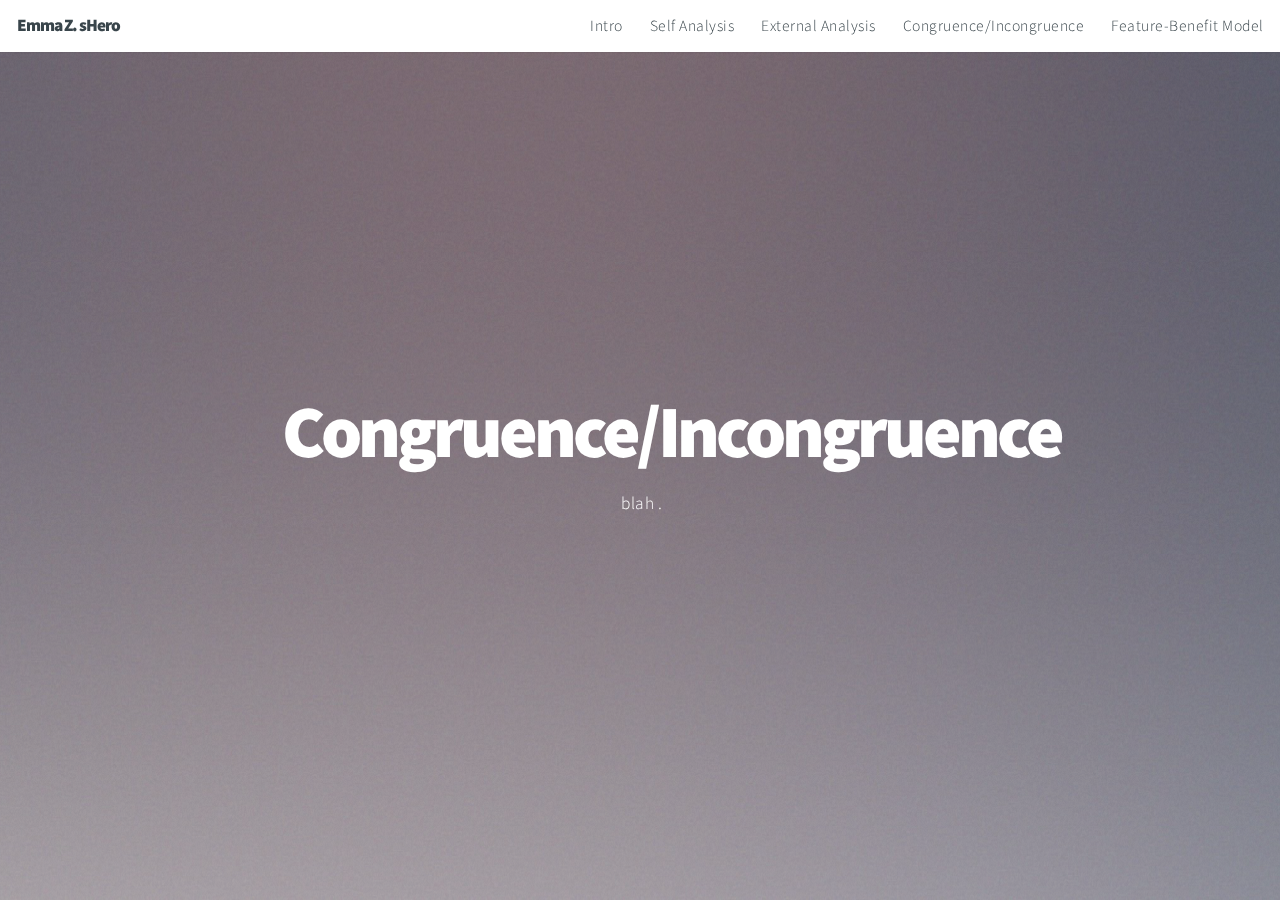
==== commit 697aacff: "ok" ====
--- a/ci.html
+++ b/ci.html
@@ -53,11 +53,11 @@
 			<section id="intro" class="main style1 dark fullscreen">
 				<div class="content container 75%">
 					<header>
-						<h2>External Analysis</h2>
+						<h2>Congruence/Incongruence</h2>
 					</header>
 					<p> blah .</p>
 					<footer>
-						<a href="#one" class="button style2 down">More</a>
+						<!-- <a href="#one" class="button style2 down">More</a> -->
 					</footer>
 				</div>
 			</section>
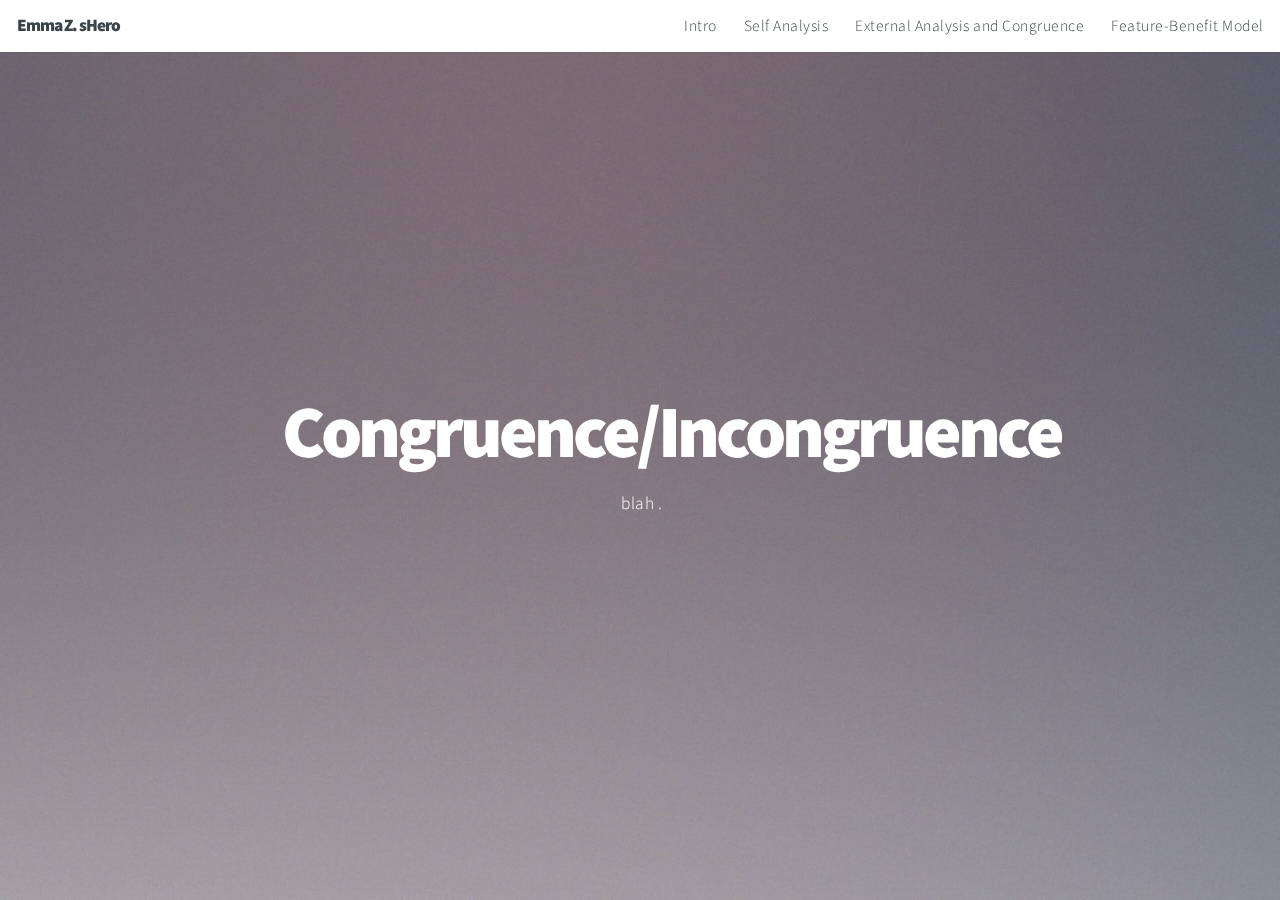
==== commit a426b7ba: "Should be all done." ====
--- a/ci.html
+++ b/ci.html
@@ -37,11 +37,11 @@
 				<!-- Nav -->
 					<nav id="nav">
 						<ul>
-							<li><a href="#intro">Intro</a></li>
-							<li><a href="#one">Self Analysis</a></li>
-							<li><a href="#two">External Analysis</a></li>
-							<li><a href="#three">Congruence/Incongruence</a></li>
-							<li><a href="#four">Feature-Benefit Model</a></li>
+							<li><a href="index.html">Intro</a></li>
+							<li><a href="sa.html">Self Analysis</a></li>
+							<li><a href="ea.html">External Analysis and Congruence</a></li>
+							<!-- <li><a href="ci.html">Congruence/Incongruence</a></li> -->
+							<li><a href="fbm.html">Feature-Benefit Model</a></li>
 							<!--<li><a href="#work">Work</a></li>-->
 							<!-- <li><a href="#contact">Contact</a></li> -->
 						</ul>
--- a/css/style.css
+++ b/css/style.css
@@ -79,6 +79,14 @@
 		-ms-transition: all 0.2s ease-in-out, color 0.2s ease-in-out;
 		transition: all 0.2s ease-in-out, color 0.2s ease-in-out;
 	}
+
+/*	a:link{
+		color: black; background-color: transparent; text-decoration: none;
+	}
+
+	a:visited{
+		color: pink; background-color: transparent; text-decoration: none;
+	}*/
 
 	sub {
 		position: relative;
@@ -516,6 +524,8 @@
 					letter-spacing: -4px;
 				}
 
+
+
 				.main.style1:before {
 					content: '';
 					display: inline-block;
@@ -598,6 +608,15 @@
 
 					.main.style2.right .content {
 						left: 65%;
+					}
+
+
+					.main.style2.right h2 a {
+						color:black;
+					}
+
+					.main.style2.left h2 a {
+						color:black;
 					}
 
 				.main.style2.inactive {
